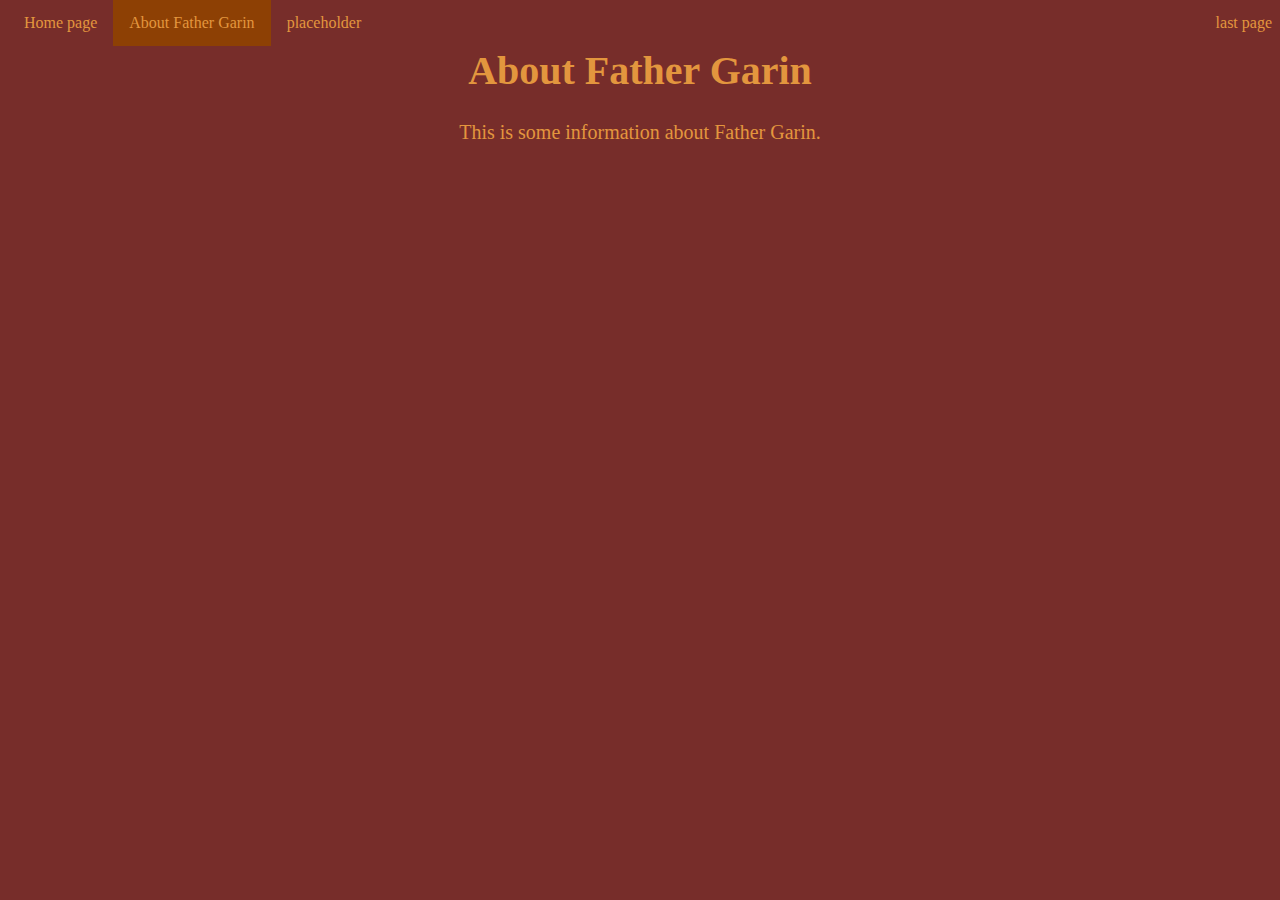
==== about.html @ b407b88e "Initial commit" ====
<!DOCTYPE html>
<html>
  <head>
    <title>About Us</title>
    <link href="style.css" rel="stylesheet" type="text/css" />
  </head>
  <body>
    <ul>
    <li><a href="index.html">Home page</a></li>
      <li><a class="active" href="about.html">About Father Garin</a></li>
      <li><a href="third.html">placeholder</a></li>
      <li style="float:right"><a href="forth.html">last page</a></li>
    </ul>
    <hr>
    <hr>
    <h1>About Father Garin</h1>
    <p>This is some information about Father Garin.</p>
  </body>
</html>
---- style.css ----
/* Styling for entire page */
html {
  height: 100%;
  width: 100%;
  font-family: 'Times New Roman',serif, sans-serif, cursive;
}
/* Styling for the header */
hr {
  border: 1.5px solid #E3963E;
  border-radius: 40px;
  width: 475px;
}
/* Styling for the page */
body{
  background-color: #772D2A;
  color: #E3963E;
}

img{
  display: block;
  margin: 0 auto;
  margin-top: 20px;
  height: 492px;
  width: 381px;
}

h1{
  text-align: center;
  color: #E3963E;
  font-size: 40px;
}

p{
  text-align: center;
  color: #E3963E;
  font-size: 20px;
}

ul {
  list-style-type: none;
  margin: 0;
  padding: 0;
  overflow: hidden;
  background-color: #772D2A;
  position: fixed;
  top: 0;
  width: 100%;
}

li {
  float: left;
}

li a {
  display: block;
  color: #E3963E;
  text-align: center;
  padding: 14px 16px;
  text-decoration: none;
}

/* Change the link color on hover */
li a:hover {
  background-color: #111;
}

.active {
  background-color: #8d4004;
}
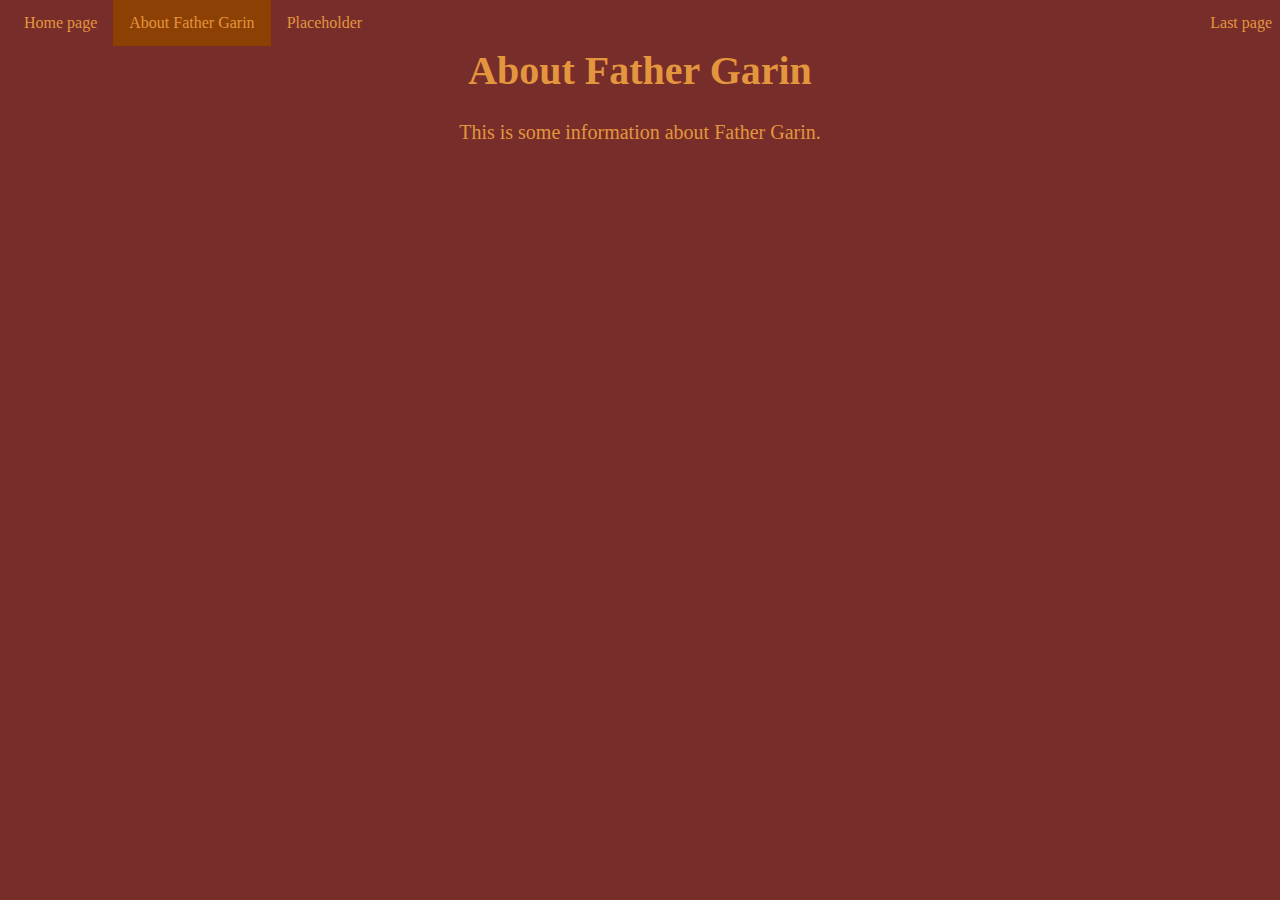
==== commit c1b90c0b: "Moved the image and have text wrapping around it" ====
--- a/about.html
+++ b/about.html
@@ -1,15 +1,16 @@
 <!DOCTYPE html>
 <html>
   <head>
-    <title>About Us</title>
+    <title>About Father Garin</title>
+    <meta name="viewport" content="width=device-width, initial-scale=1.0">
     <link href="style.css" rel="stylesheet" type="text/css" />
   </head>
   <body>
     <ul>
     <li><a href="index.html">Home page</a></li>
       <li><a class="active" href="about.html">About Father Garin</a></li>
-      <li><a href="third.html">placeholder</a></li>
-      <li style="float:right"><a href="forth.html">last page</a></li>
+      <li><a href="third.html">Placeholder</a></li>
+      <li style="float:right"><a href="forth.html">Last page</a></li>
     </ul>
     <hr>
     <hr>
--- a/style.css
+++ b/style.css
@@ -8,7 +8,7 @@
 hr {
   border: 1.5px solid #E3963E;
   border-radius: 40px;
-  width: 475px;
+  width: 625px;
 }
 /* Styling for the page */
 body{
@@ -67,3 +67,4 @@
 .active {
   background-color: #8d4004;
 }
+
